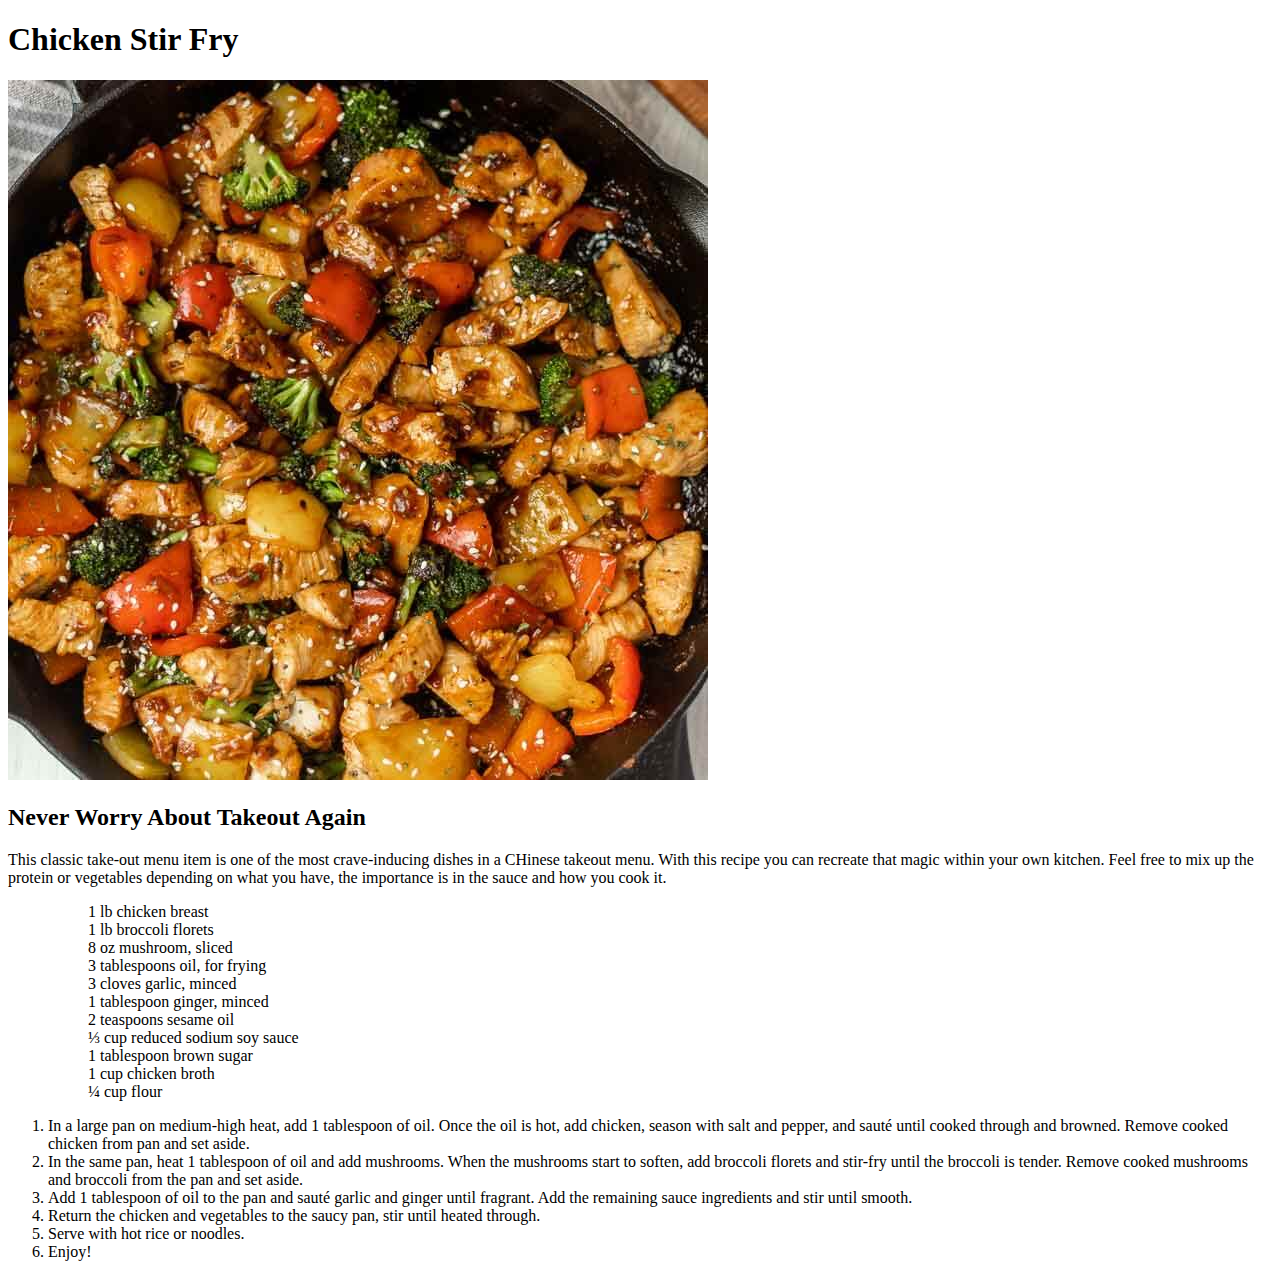
==== recipes/chkn_stir_fry.html @ e4accc2b "Add 2 recipes and link them to index.html" ====
<!DOCTYPE html>
<html lang="en">
    <head>
        <meta charset="UTF-8">
        <title>The Odin Recipe</title>
    </head>

    <body>
        <h1>Chicken Stir Fry</h1>
        <p><img src="../stir_fry_veggie.jpg"></p> 
        <h2>Never Worry About Takeout Again</h2>
        <p>This classic take-out menu item is one of the most crave-inducing dishes in a CHinese takeout menu. With this recipe you can recreate that magic within your own kitchen. Feel free to mix up the protein or vegetables depending on what you have, the importance is in the sauce and how you cook it.</p>

        <ol>
            <ul>1 lb chicken breast</ul>
            <ul>1 lb broccoli florets</ul>
            <ul>8 oz mushroom, sliced</ul>
            <ul>3 tablespoons oil, for frying</ul>
            <ul>3 cloves garlic, minced</ul>
            <ul>1 tablespoon ginger, minced</ul>
            <ul>2 teaspoons sesame oil</ul>
            <ul>⅓ cup reduced sodium soy sauce</ul>
            <ul>1 tablespoon brown sugar</ul>
            <ul>1 cup chicken broth</ul>
            <ul>¼ cup flour</ul>
        </ol>

        <ol>
            <li>In a large pan on medium-high heat, add 1 tablespoon of oil. Once the oil is hot, add chicken, season with salt and pepper, and sauté until cooked through and browned. Remove cooked chicken from pan and set aside.</li>
            <li>In the same pan, heat 1 tablespoon of oil and add mushrooms. When the mushrooms start to soften, add broccoli florets and stir-fry until the broccoli is tender. Remove cooked mushrooms and broccoli from the pan and set aside.</li>
            <li>Add 1 tablespoon of oil to the pan and sauté garlic and ginger until fragrant. Add the remaining sauce ingredients and stir until smooth.</li>
            <li>Return the chicken and vegetables to the saucy pan, stir until heated through.</li>
            <li>Serve with hot rice or noodles.</li>
            <li>Enjoy!</li>
        </ol>
    </body>
</html>
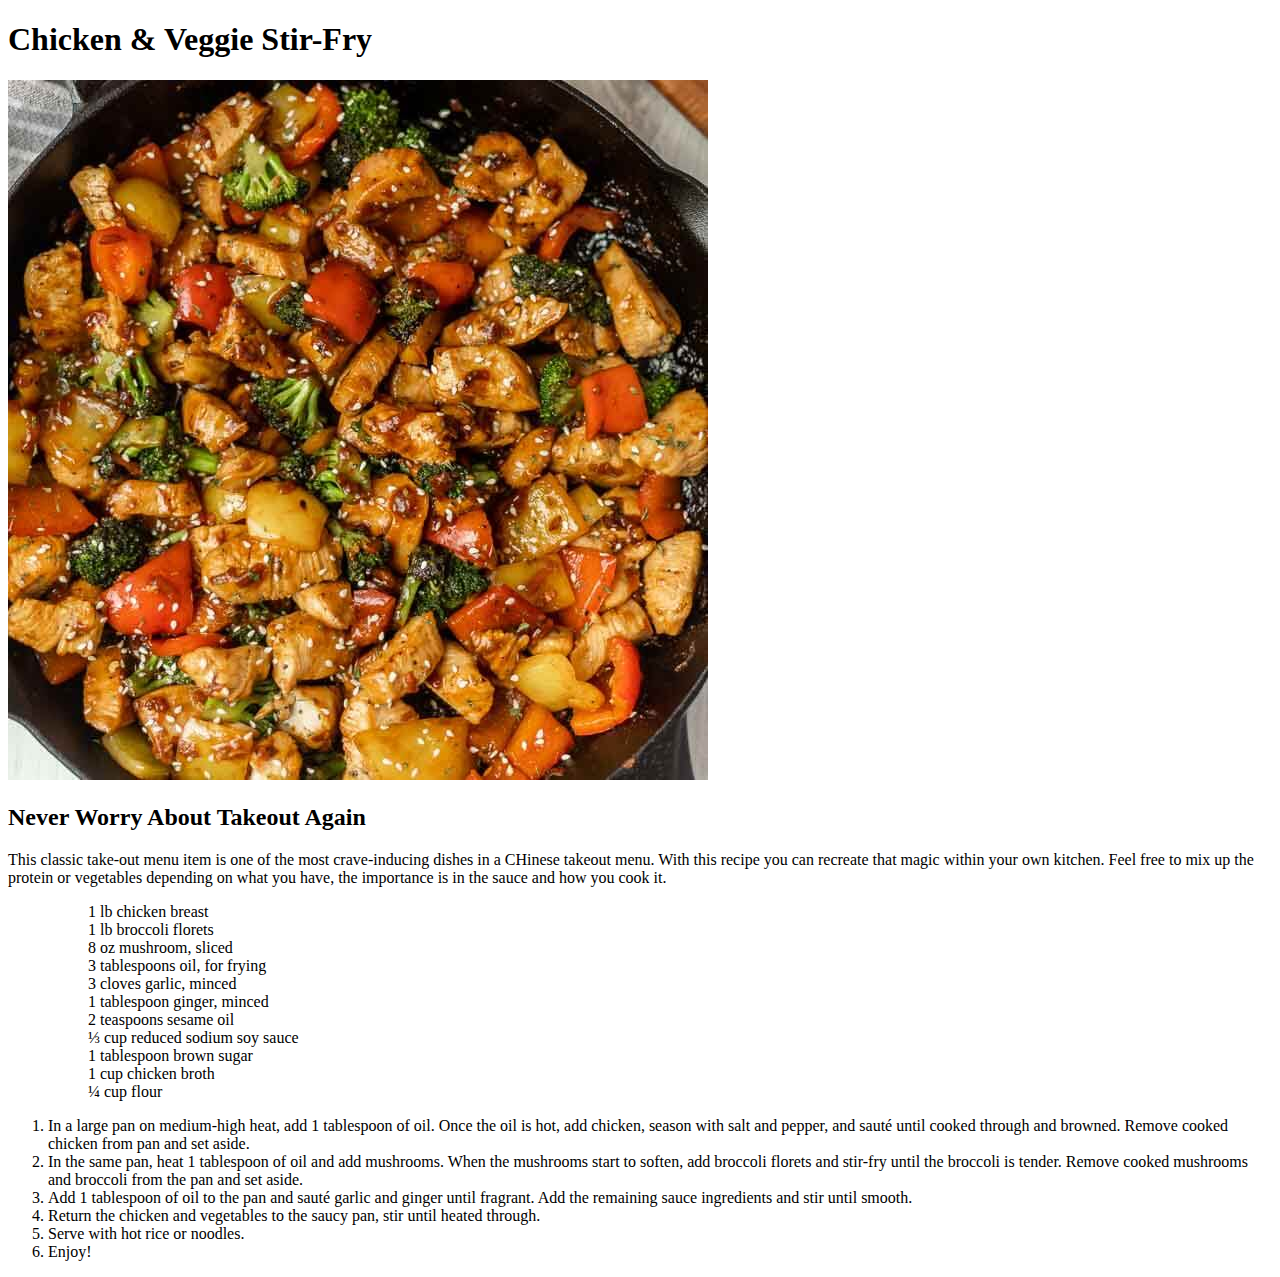
==== commit bca27b5c: "Fix typo errors in chkn_stir_fry.html Fix issue with garlic_butter_rice not showing up on page" ====
--- a/recipes/chkn_stir_fry.html
+++ b/recipes/chkn_stir_fry.html
@@ -6,7 +6,7 @@
     </head>
 
     <body>
-        <h1>Chicken Stir Fry</h1>
+        <h1>Chicken & Veggie Stir-Fry</h1>
         <p><img src="../stir_fry_veggie.jpg"></p> 
         <h2>Never Worry About Takeout Again</h2>
         <p>This classic take-out menu item is one of the most crave-inducing dishes in a CHinese takeout menu. With this recipe you can recreate that magic within your own kitchen. Feel free to mix up the protein or vegetables depending on what you have, the importance is in the sauce and how you cook it.</p>
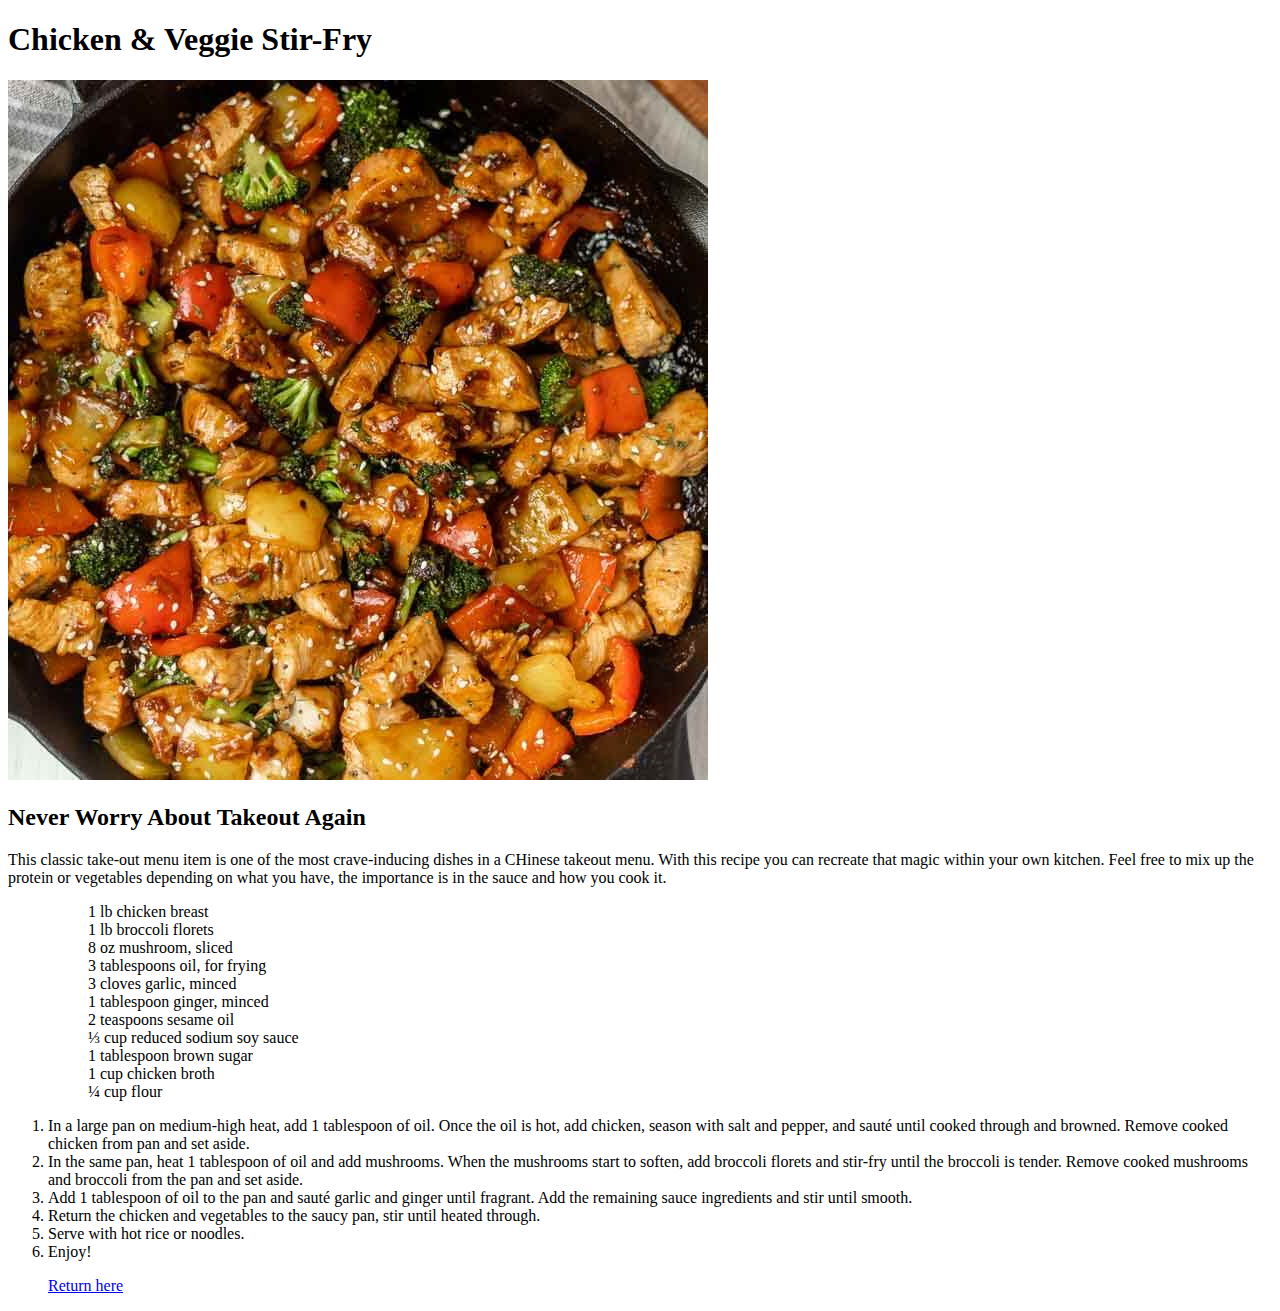
==== commit 68935cc5: "Edit shakshuka.html Edit chkn_stir_fry.html Edit garlic_butter_rice.html Edit index.html" ====
--- a/recipes/chkn_stir_fry.html
+++ b/recipes/chkn_stir_fry.html
@@ -32,6 +32,9 @@
             <li>Return the chicken and vegetables to the saucy pan, stir until heated through.</li>
             <li>Serve with hot rice or noodles.</li>
             <li>Enjoy!</li>
+
+            <p><a href="../index.html">Return here</a></p>                
+
         </ol>
     </body>
 </html>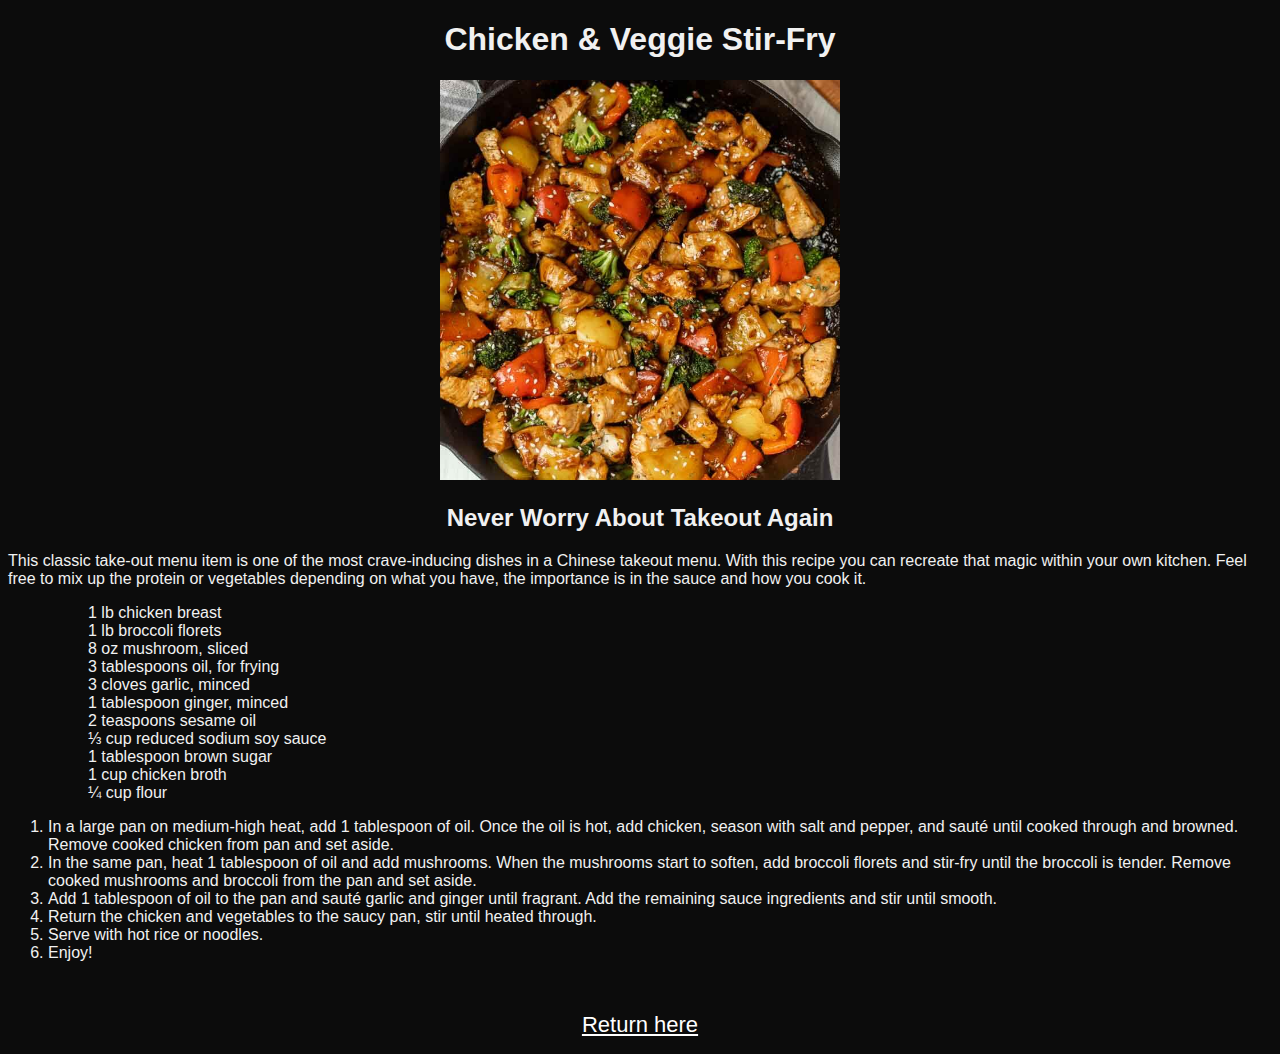
==== commit 852f94ce: "Edit all html files with CSS and add styles.css" ====
--- a/recipes/chkn_stir_fry.html
+++ b/recipes/chkn_stir_fry.html
@@ -2,39 +2,49 @@
 <html lang="en">
     <head>
         <meta charset="UTF-8">
+        <meta http-equiv="X-UA-Compatible" content="IE=edge">
+        <meta name="viewport" content="width=device-width, initial-scale=1.0">
+        <link rel="stylesheet" type="text/css" href="../styles.css">
         <title>The Odin Recipe</title>
     </head>
 
     <body>
-        <h1>Chicken & Veggie Stir-Fry</h1>
-        <p><img src="../stir_fry_veggie.jpg"></p> 
-        <h2>Never Worry About Takeout Again</h2>
-        <p>This classic take-out menu item is one of the most crave-inducing dishes in a CHinese takeout menu. With this recipe you can recreate that magic within your own kitchen. Feel free to mix up the protein or vegetables depending on what you have, the importance is in the sauce and how you cook it.</p>
+        <h1 class="h1 header-style">Chicken & Veggie Stir-Fry</h1>
+        <div><img class ="food-image proportioned" src="../stir_fry_veggie.jpg" alt="Veggies and chicken stirred fried in a bowl"></div> 
 
-        <ol>
-            <ul>1 lb chicken breast</ul>
-            <ul>1 lb broccoli florets</ul>
-            <ul>8 oz mushroom, sliced</ul>
-            <ul>3 tablespoons oil, for frying</ul>
-            <ul>3 cloves garlic, minced</ul>
-            <ul>1 tablespoon ginger, minced</ul>
-            <ul>2 teaspoons sesame oil</ul>
-            <ul>⅓ cup reduced sodium soy sauce</ul>
-            <ul>1 tablespoon brown sugar</ul>
-            <ul>1 cup chicken broth</ul>
-            <ul>¼ cup flour</ul>
-        </ol>
+        <h2 class="h2 header-style">Never Worry About Takeout Again</h2>
 
-        <ol>
-            <li>In a large pan on medium-high heat, add 1 tablespoon of oil. Once the oil is hot, add chicken, season with salt and pepper, and sauté until cooked through and browned. Remove cooked chicken from pan and set aside.</li>
-            <li>In the same pan, heat 1 tablespoon of oil and add mushrooms. When the mushrooms start to soften, add broccoli florets and stir-fry until the broccoli is tender. Remove cooked mushrooms and broccoli from the pan and set aside.</li>
-            <li>Add 1 tablespoon of oil to the pan and sauté garlic and ginger until fragrant. Add the remaining sauce ingredients and stir until smooth.</li>
-            <li>Return the chicken and vegetables to the saucy pan, stir until heated through.</li>
-            <li>Serve with hot rice or noodles.</li>
-            <li>Enjoy!</li>
+        <p id="para">This classic take-out menu item is one of the most crave-inducing dishes in a Chinese takeout menu. With this recipe you can recreate that magic within your own kitchen. Feel free to mix up the protein or vegetables depending on what you have, the importance is in the sauce and how you cook it.</p>
 
-            <p><a href="../index.html">Return here</a></p>                
+        <div class="list-align">
+            <ol>
+                <ul>1 lb chicken breast</ul>
+                <ul>1 lb broccoli florets</ul>
+                <ul>8 oz mushroom, sliced</ul>
+                <ul>3 tablespoons oil, for frying</ul>
+                <ul>3 cloves garlic, minced</ul>
+                <ul>1 tablespoon ginger, minced</ul>
+                <ul>2 teaspoons sesame oil</ul>
+                <ul>⅓ cup reduced sodium soy sauce</ul>
+                <ul>1 tablespoon brown sugar</ul>
+                <ul>1 cup chicken broth</ul>
+                <ul>¼ cup flour</ul>
+            </ol>
+        </div>
 
-        </ol>
+        <div class="list-align">
+            <ol>
+                <li>In a large pan on medium-high heat, add 1 tablespoon of oil. Once the oil is hot, add chicken, season with salt and pepper, and sauté until cooked through and browned. Remove cooked chicken from pan and set aside.</li>
+                <li>In the same pan, heat 1 tablespoon of oil and add mushrooms. When the mushrooms start to soften, add broccoli florets and stir-fry until the broccoli is tender. Remove cooked mushrooms and broccoli from the pan and set aside.</li>
+                <li>Add 1 tablespoon of oil to the pan and sauté garlic and ginger until fragrant. Add the remaining sauce ingredients and stir until smooth.</li>
+                <li>Return the chicken and vegetables to the saucy pan, stir until heated through.</li>
+                <li>Serve with hot rice or noodles.</li>
+                <li>Enjoy!</li>
+            </ol>
+        </div> 
+
+        <br>
+        <p><a class="link-size" href="../index.html">Return here</a></p>
+
     </body>
 </html>--- a/styles.css
+++ b/styles.css
@@ -0,0 +1,48 @@
+body {
+    font-family: Arial, serif;
+    background-color: rgb(12, 12, 12);
+    text-align: center;
+  }
+
+#para,
+.list-align,
+.button,
+.header-style {
+    color: #f1f1f1;
+}
+
+.food-image.proportioned {
+    height: auto;
+    width: 400px
+}
+
+.unordered.list-align {
+    text-align: left;
+    font-weight: bold;
+}
+
+.list-align {
+    text-align: left;
+}
+
+.button {
+    background-color: white;
+}
+
+.link-size {
+    font-size: 22px;
+    color: white
+}
+
+#para{
+    text-align: left;
+}
+
+.h1 {
+    font-family: Helvetica, serif;
+}
+
+.h2 {
+    font-family: Helvetica, serif;
+}
+
